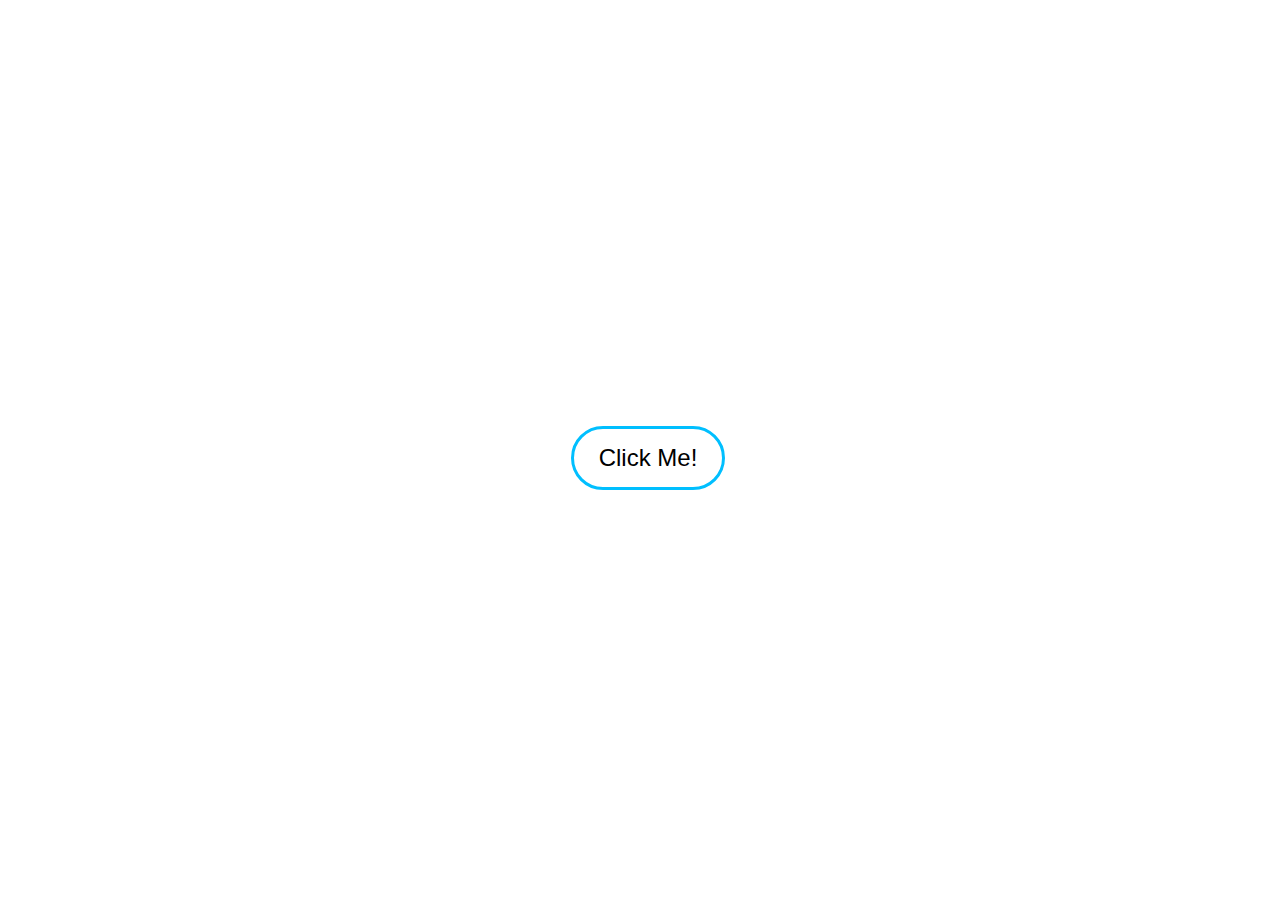
==== project2.html @ 7a275e79 "rename randombackground to project2.html" ====
<!DOCTYPE html>
<html lang="en">
<head>
    <meta charset="UTF-8">
    <meta name="viewport" content="width=device-width, initial-scale=1.0">
    <meta http-equiv="X-UA-Compatible" content="ie=edge">
    <title>Random background color</title>
    <style>
        .container {
            display: flex;
            width: 100vw;
            height: 100vh;
            text-align: center;
            align-items: center;
            justify-content: center;
        }
        
        button {
            font-size: 1.5rem;
            border: 3px solid deepskyblue;
            background: transparent;
            padding: 15px 25px;
            border-radius: 35px;
            outline: none;
        }
    </style>
</head>
<body>
    <div class="container">
        <button type="button">Click Me!</button>
    </div>
    
   <script>
       function randomBgColor() {
           let x = Math.floor(Math.random() * 256);
           let y = Math.floor(Math.random() * 256);
           let z = Math.floor(Math.random() * 256);
           let bgColor = `rgb(${x}, ${y} , ${z})`;
           console.log(bgColor);
           document.body.style.background = bgColor;           
       }
      
       let button = document.querySelector('button');
       button.addEventListener('click',  e => {
        randomBgColor();        
       });
   </script>
    
</body>
</html>
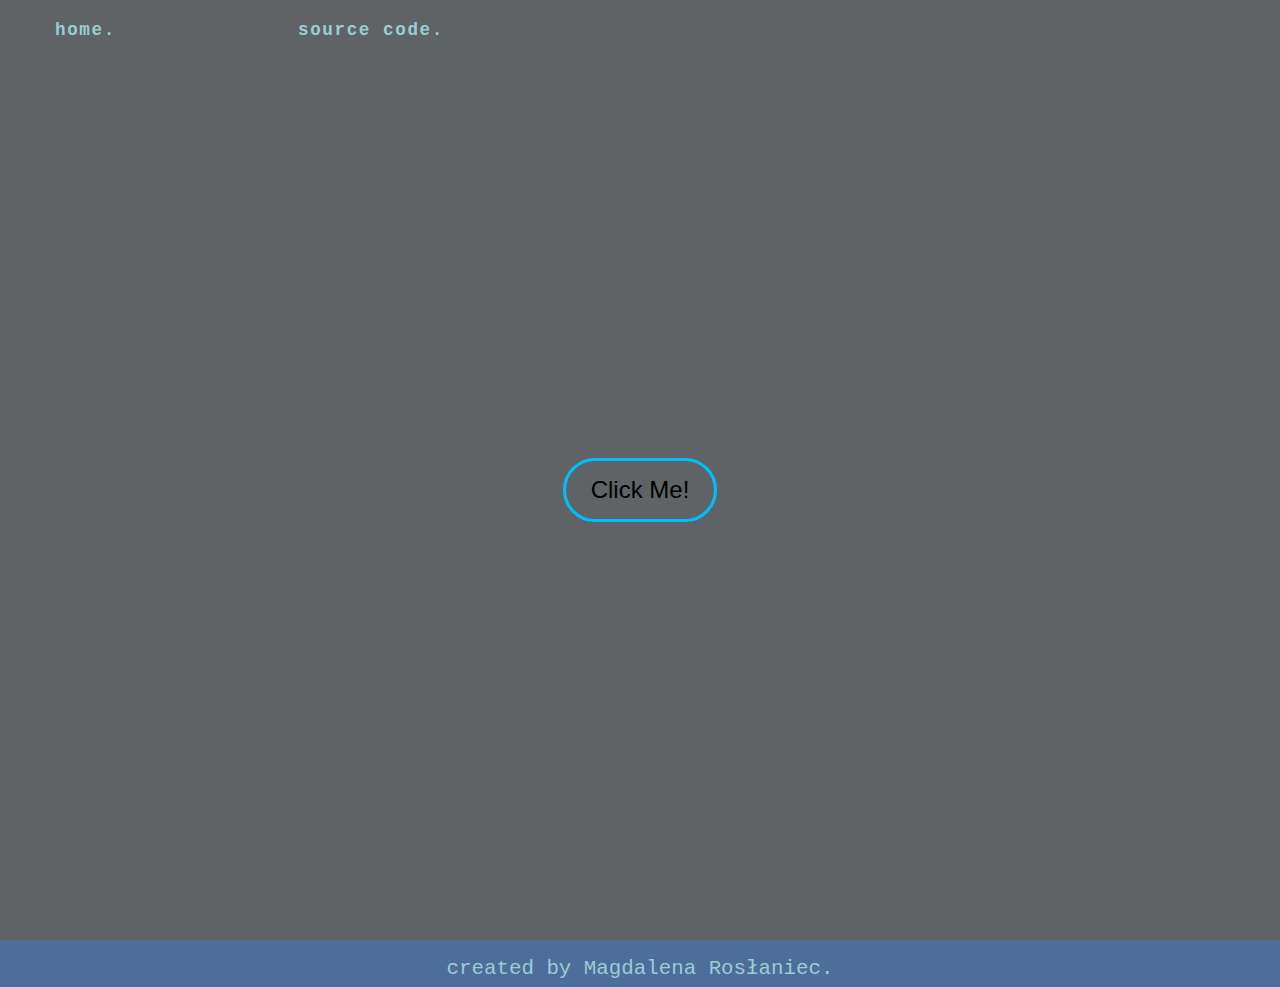
==== commit 134c6a53: "small changes in footer" ====
--- a/project2.html
+++ b/project2.html
@@ -5,6 +5,7 @@
     <meta name="viewport" content="width=device-width, initial-scale=1.0">
     <meta http-equiv="X-UA-Compatible" content="ie=edge">
     <title>Random background color</title>
+    <link rel="stylesheet" href="css/main.css">
     <style>
         .container {
             display: flex;
@@ -26,9 +27,18 @@
     </style>
 </head>
 <body>
+    <nav>
+        <ul class="navigation">
+            <li><a href="https://maknetaro.github.io/projects-makneta/">home.</a></li>
+            <li><a href="https://github.com/maknetaRo/projects-makneta/blob/master/project2.html">source code.</a></li>
+        </ul>
+    </nav>
     <div class="container">
         <button type="button">Click Me!</button>
     </div>
+    <footer>
+        <p> created by Magdalena Rosłaniec.</p>
+    </footer>
     
    <script>
        function randomBgColor() {
--- a/css/main.css
+++ b/css/main.css
@@ -0,0 +1,234 @@
+* {
+    margin: 0;
+
+    box-sizing: border-box;
+}
+body {
+
+    font-family: 'Inconsolata', monospace;
+    background: #5f6366;
+    /* background: rgba(2, 103, 112, 0.801); */
+
+}
+h1 {
+  font-size: 9vw;
+  letter-spacing: 0.3rem;
+  font-weight: bold;
+  color: #edb5bf;
+}
+h2 {
+    font-family: Quicksand, sans-serif;
+    font-size: 1.5rem;
+    line-height: 1.3;
+    color: #4d6d9a;
+    padding: 30px;
+}
+
+p {
+    font-size: 1.3rem;
+    color: #99ced3;
+    line-height: 1.8;
+}
+nav .navigation {
+    display: grid;
+
+    padding-top: 20px;
+    background: transparent;
+    grid-template-areas:
+        "home home home about projects contact";
+    list-style: none;
+}
+.home {
+    grid-area: home;
+
+}
+.about {
+    grid-area: about;
+}
+.projects {
+    grid-area: projects;
+}
+.contact {
+    grid-area: contact;
+}
+.navigation ul {
+    display: grid;
+    grid-gap: 10px;
+    padding: 0;
+}
+
+.navigation li a {
+    display: block;
+    text-decoration: none;
+    color: #99ced3;
+    letter-spacing: 0.1rem;
+    font-size: 1.1rem;
+    text-align: end;
+    font-weight: bold;
+
+}
+.navigation li a:first-child {
+    text-align: start;
+    padding-left: 15px;
+}
+.wrapper {
+    display: grid;
+    grid-template-rows: 5fr;
+}
+
+header {
+    display: grid;
+    grid-template-areas:
+    "left-col  right-col";
+    grid-template-columns: 1fr 1fr;
+    /* justify-items: center; */
+    align-items: center;
+    text-align: left;
+    height: 70vh;
+
+}
+.left-col {
+    grid-area: left-col;
+    justify-self: end;
+}
+
+.right-col {
+    grid-area: right-col;
+    text-align: left;
+   
+}
+@media (max-width: 580px) {
+    header {
+        grid-template-areas:
+            "left-col"
+            "right-col";
+        grid-template-columns: 1fr;
+
+    }
+
+    .left-col {
+        grid-area: left-col;
+        align-self: end;
+
+
+    }
+    .right-col {
+        grid-area: right-col;
+        text-align: center;
+
+    }
+}
+
+header img {
+    /* border-radius: 50%; */
+    width: 55%;
+    margin-left: 15%;
+
+}
+main  {
+    display: grid;
+    grid-template-rows: 25vh auto;
+    background:  #99ced3;
+    height: 100vh;
+    margin-bottom: 20px;
+    padding-bottom: 20px;
+}
+.newest {
+    text-align: center;
+    margin-top:  20px;
+    margin-bottom: 0;
+    padding-bottom: 0;
+}
+
+button {
+    background-color: #5f6366;
+    border: none;
+    border-radius: 25px;
+    padding: 15px 20px;
+    text-align: center;
+    display: inline-block;
+    font-size: 1.2rem;
+    font-family: Quicksand, sans-serif;
+    cursor: pointer;
+    
+}
+button a {
+    color: #edb5bf;
+    text-decoration: none;
+}
+.all {
+    margin-top: 0;
+    padding-top: 0;
+    display: block;
+  
+}
+.all li {
+    
+    font-size: 2vw;
+    font-weight: bold;
+    padding-left: 30px;
+    height: 25px;
+    color: #5f6366;
+    list-style: none;
+    line-height: 2rem;
+   
+}
+.all li a {
+    text-decoration: none;
+    color: #4d6d9a;
+    font-size: 1.3rem;
+    
+
+}
+
+.small-image {
+    height: 50px;
+    
+}
+aside h2{
+    color: #edb5bf;
+}
+aside h3 {
+    color: #99ced3;
+    font-size: 2.5vw;
+}
+
+aside {
+    display: grid;
+    grid-template-rows: repeat(50px, 3);
+    text-align: center;
+    font-weight: bold;
+    letter-spacing: 0.5rem;
+    margin-bottom: 40px;
+    padding-top: 0;
+    height: 30vh;
+
+}
+aside ul {
+    display: grid;
+    grid-template-areas:
+    "twitter blog github codepen";
+    grid-gap: 10px;
+    padding: 0;
+    list-style: none;
+
+}
+aside li a {
+    display: block;
+    text-decoration: none;
+    color: #99ced3;
+    letter-spacing: 0.1rem;
+    font-size: 1.2rem;
+    font-weight: bold;
+
+}
+
+footer {
+    display: grid;
+    grid-row: 5 / 6;
+    background: #4d6d9a;
+    color: #edb5bf;
+    text-align: center;
+    align-content: center;
+    padding-top: 10px;
+}
